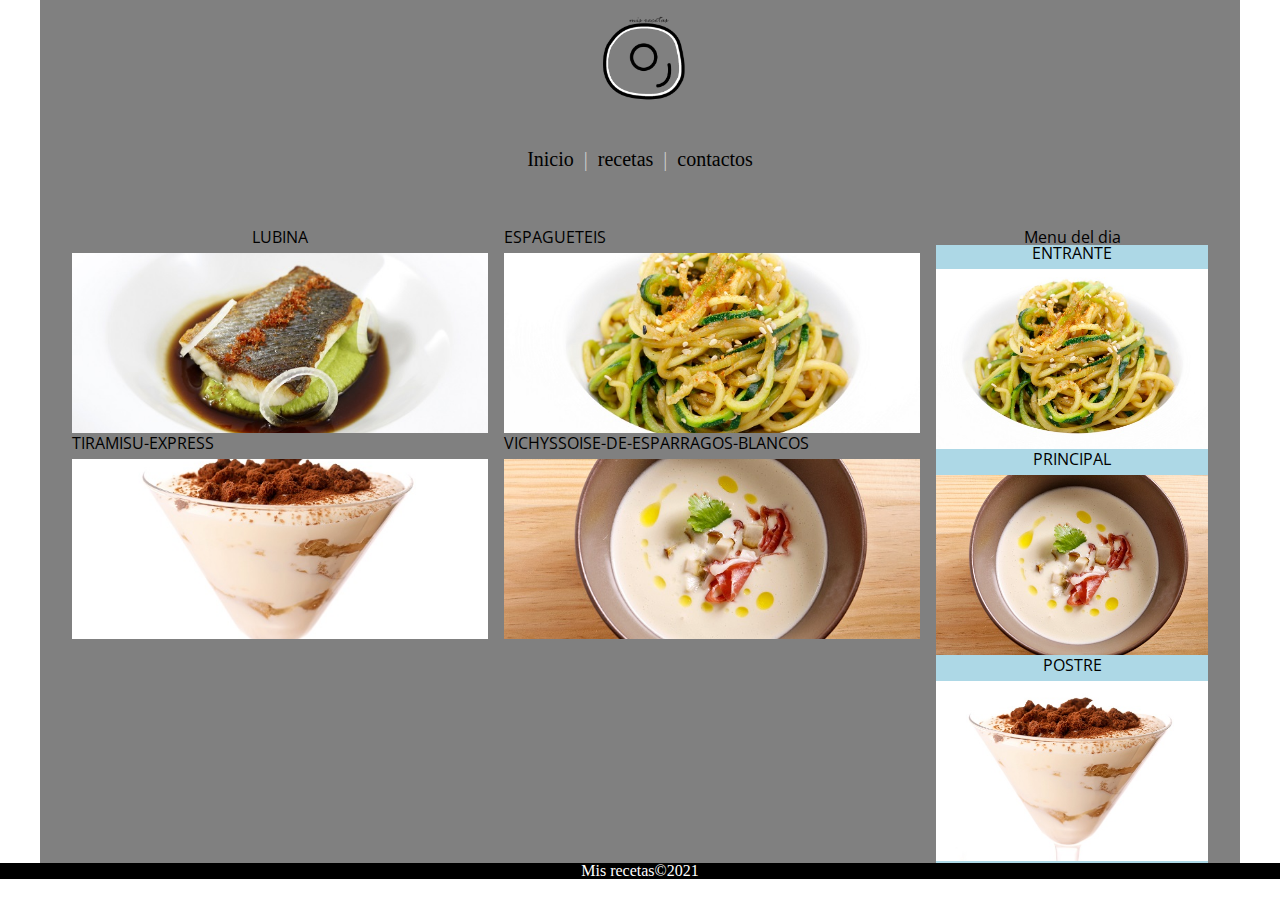
==== mis recetas/index.html @ aacf1183 "misrecetas con grid" ====
<!DOCTYPE html>
<html lang="en">

<head>
    <div class="container">
        <meta charset="UTF-8">
        <meta name="viewport" content="width=device-width, initial-scale=1.0">
        <link rel="icon" href="../mis recetas/resources/icono.png">
        <link rel="stylesheet" href="/mis recetas/style/style.css">
        <title>Mis recetas</title>
        <link rel="preconnect" href="https://fonts.gstatic.com">
        <link rel="stylesheet" href="https://fonts.googleapis.com/css2?family=Open+Sans&display=swap" >
</head>

<body>
    <div class="container">

        <header id="header" class="block-center-row mb-3">
            <img src="../mis recetas/resources/icono.png" alt="mis recetas">
        </header>

        <nav class="nav-main fnt-lg block-center-row mb-3">
            <ul>
                <li>Inicio</li>
                <li class="separator">|</li>
                <li><a href=""> recetas</a></li>
                <li class="separator">|</li>
                <li><a href=""> contactos </a></li>
            </ul>
        </nav>
        <main class="grid">
            <section class="col-desk-9 col-tab-8 col-mob-6">
                <div class="grid">
                    <div class="col-desk-6">
                        <h2 class="head-strong txt-center mb-05">lubina</h2>
                        <img class="img-md" src="../mis recetas/resources/lubina-con-hummus-de-guisantes.jpg" alt="">
                    </div>
                    <div class="col-desk-6">
                        <h2 class="head-strong txt.center mb-05">espagueteis</h2>
                        <img class="img-md" src="../mis recetas/resources/espaguetis-de-calabacin.jpg" alt="">
                    </div>
                    <div class="col-desk-6">
                        <h2 class="head-strong txt.center mb-05">tiramisu-express</h2>
                        <img class="img-md" src="../mis recetas/resources/tiramisu-express.jpg" alt="">
                    </div>
                    <div class="col-desk-6">
                        <h2 class="head-strong txt.center mb-05">vichyssoise-de-esparragos-blancos</h2>
                        <img  class="img-md"src="../mis recetas/resources/vichyssoise-de-esparragos-blancos.jpg" alt="">
                    </div>
                </div>
            </section>

            <aside class="col-desk-3 col-tab-4 col-mob-6 txt-center"> 
                <h2>Menu del dia</h2>
                <ul class="bg-light">
                    <div class="">
                        <h2 class="head-strong txt.center mb-05">Entrante</h2>
                        <img class="img-md" src="../mis recetas/resources/espaguetis-de-calabacin.jpg" alt="">
                    </div>
                    
                    <div class="">
                        <h2 class="head-strong txt.center mb-05">principal</h2>
                        <img  class="img-md"src="../mis recetas/resources/vichyssoise-de-esparragos-blancos.jpg" alt="">
                    </div>
                    <div class="">
                        <h2 class="head-strong txt.center mb-05">Postre</h2>
                        <img class="img-md" src="../mis recetas/resources/tiramisu-express.jpg" alt="">
                    </div>
            </ul>



            </aside>





        </main>



        
    </div>
    <footer id="footer" class="pad-2 block-center-row row-ful">Mis recetas&copy;2021</footer>
</body>


</html>
---- mis recetas/style/style.css ----
@import 'reset.css';
@import 'basic.css';
@import 'header.css';
@import 'footer.css';
@import 'layout.css';
@import 'text.css';
@import 'grid.css';
@import'heading.css';
@import'image.css';
@import'nav.css';
@import'utils.css';
@import'link.css';




/* main */
/*.main-home {
    display: flex;
}*/


/* section */
/*.main-home section {
    width: 70%;
    
    display: flex;
    flex-wrap: wrap;
    margin-left:-50px;
}
.main-home section img {
    width: 100%;
    height: auto;
}
.receta-full {
    background-color: hotpink;
    width: calc(50% - 50px);
    margin-left: 50px;
    margin-bottom: 5px;
}*/

/*.receta-full:nth-child(2n+1) {
    margin-right: 0;
}*/






/* aside */

/*.main-home aside {
    width: 30%;
    background-color: red;
}*/
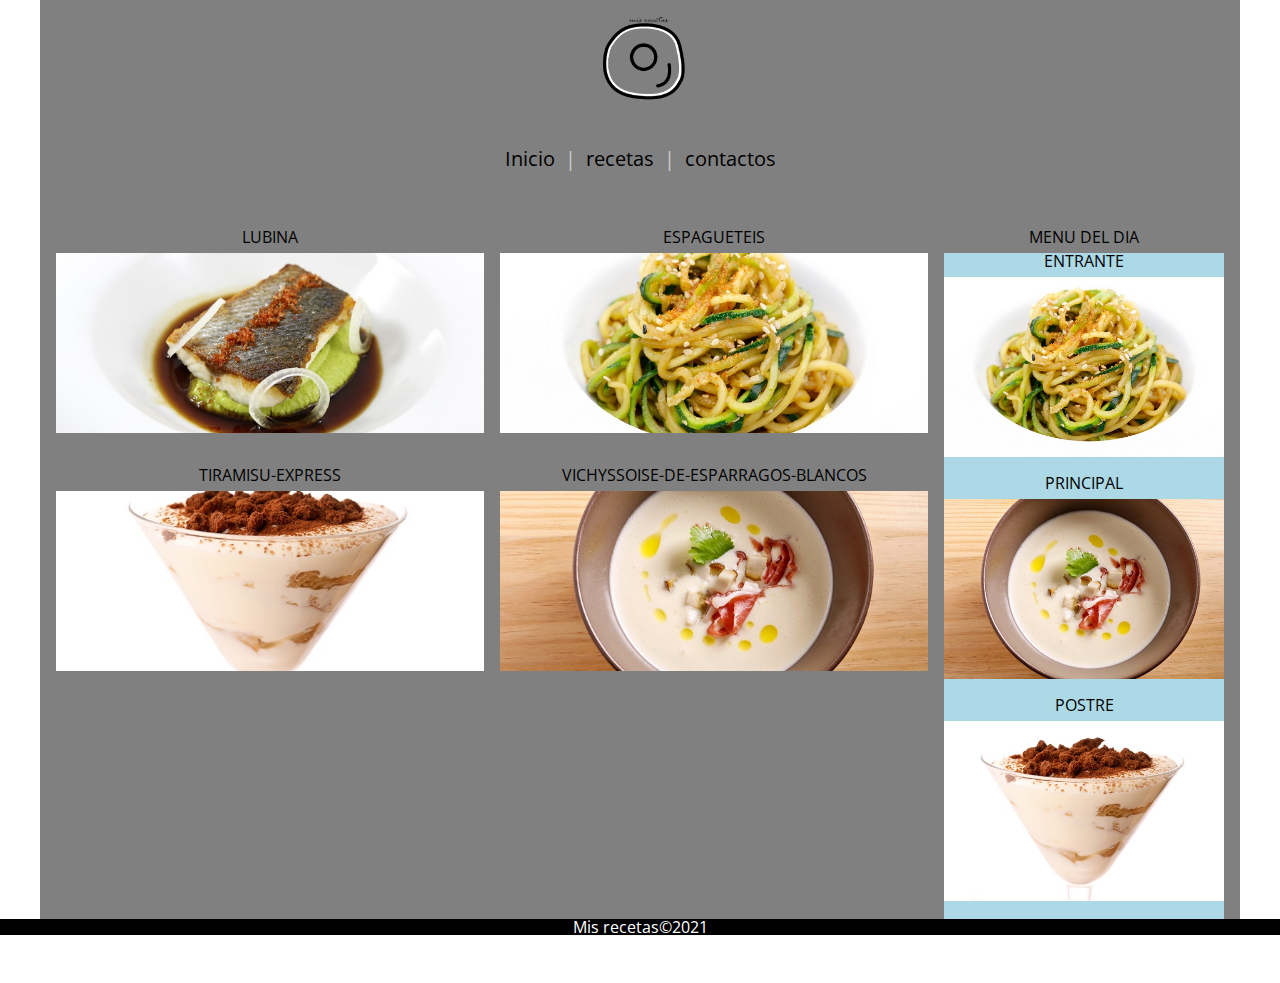
==== commit 98b8e0ec: "misrecetas bien hecho" ====
--- a/mis recetas/index.html
+++ b/mis recetas/index.html
@@ -2,14 +2,15 @@
 <html lang="en">
 
 <head>
-    <div class="container">
-        <meta charset="UTF-8">
-        <meta name="viewport" content="width=device-width, initial-scale=1.0">
-        <link rel="icon" href="../mis recetas/resources/icono.png">
-        <link rel="stylesheet" href="/mis recetas/style/style.css">
-        <title>Mis recetas</title>
-        <link rel="preconnect" href="https://fonts.gstatic.com">
-        <link rel="stylesheet" href="https://fonts.googleapis.com/css2?family=Open+Sans&display=swap" >
+    <meta charset="UTF-8">
+    <title>Mis recetas</title>
+    <meta name="viewport" content="width=device-width, initial-scale=1.0">
+    <meta name="keywords" content="recetas,gastronomia,comer">
+    <meta name="description" content="pagina web mis recetas">
+    <link rel="icon" href="../mis recetas/resources/icono.png">
+    <link rel="stylesheet" href="../mis recetas/style/style.css">
+    <link rel="preconnect" href="https://fonts.gstatic.com">
+    <link rel="stylesheet" href="https://fonts.googleapis.com/css2?family=Open+Sans&display=swap">
 </head>
 
 <body>
@@ -23,66 +24,64 @@
             <ul>
                 <li>Inicio</li>
                 <li class="separator">|</li>
-                <li><a href=""> recetas</a></li>
-                <li class="separator">|</li>
-                <li><a href=""> contactos </a></li>
+                <li><a href="../mis recetas/recetas.html"> recetas</a></li>
+                <li class="separator">|</li> 
+                <li><a href="contacto.html"> contactos </a></li>
             </ul>
         </nav>
-        <main class="grid">
-            <section class="col-desk-9 col-tab-8 col-mob-6">
+        <main class="grid txt-center">
+            <section class="col-desk-9 col-tab-8 col-mob-12 separator-block">
                 <div class="grid">
-                    <div class="col-desk-6">
-                        <h2 class="head-strong txt-center mb-05">lubina</h2>
-                        <img class="img-md" src="../mis recetas/resources/lubina-con-hummus-de-guisantes.jpg" alt="">
+                    <div class="col-desk-6 col-tab-6 mb-2">
+                        <h2 class="head-strong mb-05">lubina</h2>
+                        <img class="img-md rounded" src="../mis recetas/resources/lubina-con-hummus-de-guisantes.jpg" alt="">
                     </div>
-                    <div class="col-desk-6">
+                    <div class="col-desk-6 col-tab-6 mb-2">
                         <h2 class="head-strong txt.center mb-05">espagueteis</h2>
-                        <img class="img-md" src="../mis recetas/resources/espaguetis-de-calabacin.jpg" alt="">
+                        <img class="img-md rounded" src="../mis recetas/resources/espaguetis-de-calabacin.jpg" alt="">
                     </div>
-                    <div class="col-desk-6">
+                    <div class="col-desk-6 col-tab-6 mb-2">
                         <h2 class="head-strong txt.center mb-05">tiramisu-express</h2>
-                        <img class="img-md" src="../mis recetas/resources/tiramisu-express.jpg" alt="">
+                        <img class="img-md rounded" src="../mis recetas/resources/tiramisu-express.jpg" alt="">
                     </div>
-                    <div class="col-desk-6">
-                        <h2 class="head-strong txt.center mb-05">vichyssoise-de-esparragos-blancos</h2>
-                        <img  class="img-md"src="../mis recetas/resources/vichyssoise-de-esparragos-blancos.jpg" alt="">
+                    <div class="col-desk-6 col-tab-6 mb-2">
+                        <h2 class="head-strong txt.center mb-05 ">vichyssoise-de-esparragos-blancos</h2>
+                        <img class="img-md rounded" src="../mis recetas/resources/vichyssoise-de-esparragos-blancos.jpg" alt="">
                     </div>
                 </div>
             </section>
 
-            <aside class="col-desk-3 col-tab-4 col-mob-6 txt-center"> 
-                <h2>Menu del dia</h2>
-                <ul class="bg-light">
-                    <div class="">
-                        <h2 class="head-strong txt.center mb-05">Entrante</h2>
-                        <img class="img-md" src="../mis recetas/resources/espaguetis-de-calabacin.jpg" alt="">
+            <aside class="col-desk-3 col-tab-4 col-mob-12">
+                <h2 class="head-strong mb-05">Menu del dia</h2>
+                <div class="bg-light pad-1 rounded">
+                    <div class="grid">
+                        <div class="col-mob-4 mb-1">
+                            <h3 class="head-strong mb-05">Entrante</h3>
+                            <img class="img-md rounded" src="../mis recetas/resources/espaguetis-de-calabacin.jpg" alt="">
+                        </div>
                     </div>
-                    
-                    <div class="">
-                        <h2 class="head-strong txt.center mb-05">principal</h2>
-                        <img  class="img-md"src="../mis recetas/resources/vichyssoise-de-esparragos-blancos.jpg" alt="">
+
+                    <div class="grid">
+                        <div class="col-mob-4 mb-1">
+                            <h3 class="head-strong  mb-05">principal</h3>
+                            <img class="img-md rounded" src="../mis recetas/resources/vichyssoise-de-esparragos-blancos.jpg"
+                                alt="">
+                        </div>
                     </div>
-                    <div class="">
-                        <h2 class="head-strong txt.center mb-05">Postre</h2>
-                        <img class="img-md" src="../mis recetas/resources/tiramisu-express.jpg" alt="">
+                    <div class="grid">
+                        <div class="col-mob-4 mb-1">
+                            <h3 class="head-strong  mb-05">Postre</h3>
+                            <img class="img-md rounded" src="../mis recetas/resources/tiramisu-express.jpg" alt="">
+                        </div>
                     </div>
-            </ul>
-
-
+                </div>
 
             </aside>
-
-
-
-
-
         </main>
-
-
-
-        
     </div>
+    <div class="mb-3">
     <footer id="footer" class="pad-2 block-center-row row-ful">Mis recetas&copy;2021</footer>
+    </div>
 </body>
 
 
--- a/mis recetas/style/style.css
+++ b/mis recetas/style/style.css
@@ -2,7 +2,7 @@
 @import 'basic.css';
 @import 'header.css';
 @import 'footer.css';
-@import 'layout.css';
+@import 'layout.css'; 
 @import 'text.css';
 @import 'grid.css';
 @import'heading.css';
@@ -10,6 +10,8 @@
 @import'nav.css';
 @import'utils.css';
 @import'link.css';
+@import'input.css';
+@import'button.css';
 
 
 
